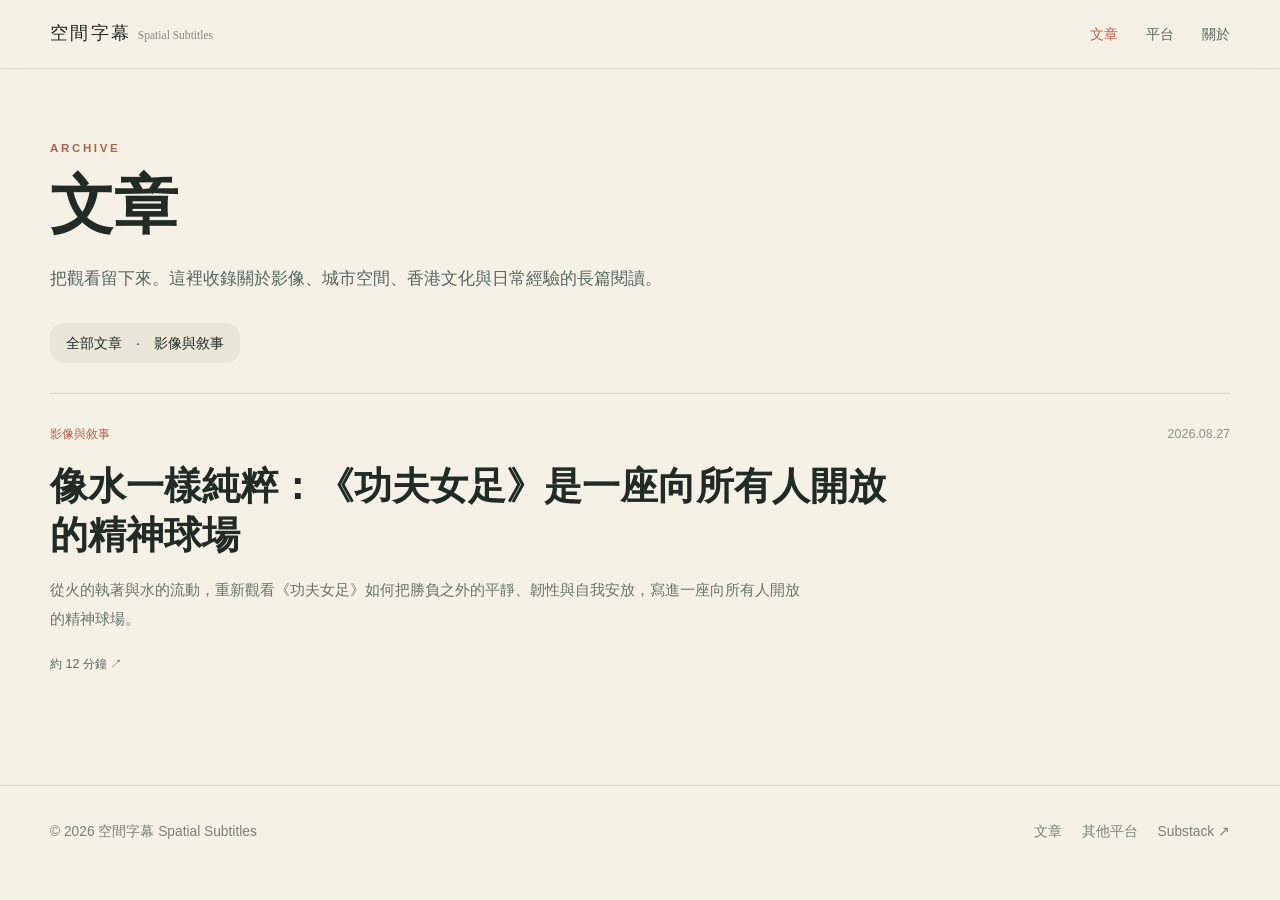
==== articles/index.html @ 1be53239 "Publish Spatial Subtitles static website" ====
<!doctype html><html lang="zh-Hant"><head><meta charset="utf-8"><meta name="viewport" content="width=device-width,initial-scale=1"><title>文章｜空間字幕 Spatial Subtitles</title><meta name="description" content="收錄關於影像、城市空間、香港文化與日常經驗的閱讀。"><link rel="icon" href="../favicon.svg" type="image/svg+xml"><link rel="stylesheet" href="../styles.css"><link rel="canonical" href="https://spatialsubtitles.net/articles/"></head><body><header class="site-header"><div class="wrap navbar"><a class="brand" href="../">空間字幕 <small>Spatial Subtitles</small></a><nav class="nav" aria-label="主要導覽"><a class="active" href="../articles/">文章</a><a href="../platforms/">平台</a><a href="../about/">關於</a></nav></div></header>
<main class="wrap"><header class="page-head"><p class="eyebrow">ARCHIVE</p><h1>文章</h1><p>把觀看留下來。這裡收錄關於影像、城市空間、香港文化與日常經驗的長篇閱讀。</p><div class="filter">全部文章　·　影像與敘事</div></header><section class="archive"><a class="article-card" href="kung-fu-women-soccer/"><div class="article-meta"><span>影像與敘事</span><time datetime="2026-08-27">2026.08.27</time></div><h3>像水一樣純粹：《功夫女足》是一座向所有人開放的精神球場</h3><p>從火的執著與水的流動，重新觀看《功夫女足》如何把勝負之外的平靜、韌性與自我安放，寫進一座向所有人開放的精神球場。</p><div class="read-time">約 12 分鐘 ↗</div></a></section></main><footer class="site-footer"><div class="wrap footer-inner"><span>© 2026 空間字幕 Spatial Subtitles</span><div class="footer-links"><a href="../articles/">文章</a><a href="../platforms/">其他平台</a><a href="https://substack.com/@spatialsubtitles" target="_blank" rel="noopener noreferrer">Substack ↗</a></div></div></footer></body></html>
---- styles.css ----
:root{
  --paper:#f6f1e7;--cream:#ece6da;--ink:#202b26;--forest:#355d4b;
  --moss:#56685f;--clay:#b45f43;--sage:#d9e3d3;--white:#fffdf7;
  --line:rgba(32,43,38,.13);--shadow:0 30px 80px rgba(42,66,55,.14)
}
*{box-sizing:border-box}
html{scroll-behavior:smooth}
body{margin:0;background:var(--paper);color:var(--ink);font-family:"Noto Sans TC","PingFang TC","Microsoft JhengHei",sans-serif;font-size:16px;line-height:1.7}
a{color:inherit;text-decoration:none}
img{display:block;max-width:100%;height:auto}
.serif,h1,h2,h3{font-family:"Noto Serif TC","Songti TC","PMingLiU",serif}
.wrap{width:min(1180px,calc(100% - 40px));margin-inline:auto}
.site-header{position:sticky;top:0;z-index:20;border-bottom:1px solid var(--line);background:rgba(246,241,231,.92);backdrop-filter:blur(14px)}
.navbar{display:flex;align-items:center;justify-content:space-between;min-height:68px}
.brand{font-family:"Noto Serif TC","Songti TC","PMingLiU",serif;font-size:1.1rem;letter-spacing:.13em}
.brand small{font-family:inherit;font-size:.72rem;letter-spacing:0;color:rgba(86,104,95,.75)}
.nav{display:flex;gap:28px;font-size:.9rem;color:var(--moss)}
.nav a:hover,.nav a:focus-visible,.nav .active{color:var(--clay)}
a:focus-visible{outline:3px solid rgba(180,95,67,.35);outline-offset:4px;border-radius:5px}
.eyebrow{margin:0;color:var(--clay);font-size:.72rem;font-weight:700;letter-spacing:.23em}
.hero{display:grid;grid-template-columns:1.08fr .92fr;gap:72px;align-items:center;padding-block:80px 88px}
.hero h1{margin:24px 0 0;font-size:clamp(3rem,5.4vw,5.2rem);line-height:1.08;letter-spacing:-.04em;font-weight:600}
.hero h1 span{color:var(--forest)}
.lede{max-width:610px;margin:28px 0 0;color:var(--moss);font-size:1.12rem;line-height:2}
.actions{display:flex;flex-wrap:wrap;gap:12px;margin-top:34px}
.button{display:inline-flex;align-items:center;justify-content:center;min-height:48px;padding:10px 24px;border:1px solid rgba(53,93,75,.28);border-radius:999px;font-size:.9rem;transition:transform .2s,background .2s}
.button:hover{transform:translateY(-2px)}
.button.primary{background:var(--forest);color:var(--white);border-color:var(--forest)}
.cover-frame{position:relative}
.cover-frame:before{content:"";position:absolute;inset:-15px;transform:translate(15px,15px);border-radius:34px;background:rgba(217,227,211,.72)}
.cover-frame img{position:relative;width:100%;border:1px solid var(--line);border-radius:28px;background:#fff;box-shadow:var(--shadow)}
.band{border-block:1px solid var(--line);background:var(--cream)}
.section{padding-block:72px}
.section-title{display:flex;align-items:end;justify-content:space-between;gap:24px;margin-bottom:32px}
.section h2,.page-head h1{margin:10px 0 0;font-size:clamp(2.5rem,5vw,4rem);line-height:1.16;font-weight:600}
.more{font-size:.88rem}
.article-card{display:block;border-top:1px solid var(--line);padding:30px 0}
.article-meta{display:flex;justify-content:space-between;gap:16px;color:var(--clay);font-size:.78rem}
.article-meta time{color:rgba(86,104,95,.68)}
.article-card h3{max-width:860px;margin:16px 0 0;font-size:clamp(1.8rem,3vw,2.55rem);line-height:1.28;font-weight:600}
.article-card p{max-width:760px;margin:16px 0 0;color:rgba(86,104,95,.9);font-size:.95rem;line-height:1.9}
.read-time{margin-top:20px;color:var(--moss);font-size:.78rem}
.article-card:hover h3{color:var(--forest)}
.podcast-grid{display:grid;grid-template-columns:.72fr 1.28fr;gap:30px}
.podcast-label,.podcast-detail{border-radius:28px;padding:40px}
.podcast-label{display:flex;flex-direction:column;justify-content:space-between;min-height:330px;background:var(--forest);color:var(--paper)}
.icon-disc{display:grid;place-items:center;width:52px;height:52px;border-radius:50%;background:rgba(255,255,255,.12);font-size:1.4rem}
.podcast-label small{display:block;margin-top:48px;color:rgba(246,241,231,.68);font-size:.72rem;letter-spacing:.22em}
.podcast-label h2{margin:8px 0 0;font-size:2.6rem}
.podcast-label p{margin:28px 0 0;color:rgba(246,241,231,.75);font-size:.9rem;line-height:1.9}
.podcast-detail{border:1px solid var(--line);background:rgba(255,253,247,.62)}
.podcast-detail .kicker{margin:0;color:var(--clay);font-size:.9rem}
.podcast-detail h3{max-width:760px;margin:14px 0 0;font-size:clamp(2rem,3.4vw,2.8rem);line-height:1.3}
.podcast-detail p{max-width:710px;margin:20px 0 0;color:rgba(86,104,95,.9);line-height:1.9}
.conversation{display:grid;grid-template-columns:.85fr 1.15fr;gap:70px;align-items:start}
.conversation h2{margin-top:14px}
.platform-card{display:flex;align-items:center;gap:18px;min-height:116px;padding:24px;border:1px solid var(--line);border-radius:24px;background:rgba(255,253,247,.72);transition:transform .2s,background .2s}
.platform-card:hover{transform:translateY(-2px);background:var(--white)}
.platform-card .symbol{color:var(--clay);font-size:1.4rem}
.platform-card h3{margin:0;font-size:1.3rem}
.platform-card p{margin:5px 0 0;color:rgba(86,104,95,.78);font-size:.82rem}
.arrow{margin-left:auto}
.page-head{padding-block:70px 30px}
.page-head p:not(.eyebrow){max-width:720px;margin:20px 0 0;color:var(--moss);font-size:1.06rem;line-height:1.9}
.filter{display:inline-flex;margin-top:28px;padding:8px 16px;border-radius:14px;background:var(--cream);font-size:.9rem}
.archive{padding-bottom:80px}
.platforms{display:grid;gap:14px;padding:24px 0 90px}
.platform-entry{display:flex;align-items:center;gap:20px;padding:25px 28px;border:1px solid var(--line);border-radius:24px;background:rgba(255,253,247,.6);transition:background .2s,transform .2s}
.platform-entry:hover{background:var(--white);transform:translateY(-2px)}
.platform-icon{display:grid;place-items:center;width:56px;height:56px;flex:0 0 56px;border-radius:16px;background:rgba(217,227,211,.62);color:var(--forest);font-size:1.45rem}
.platform-entry h2{margin:0;font-size:1.5rem}
.platform-entry p{margin:4px 0 0;color:rgba(86,104,95,.82);font-size:.9rem}
.platform-link{margin-left:auto;color:var(--clay);font-size:.86rem;white-space:nowrap}
.about-grid{display:grid;grid-template-columns:.82fr 1.18fr;gap:70px;align-items:start;padding-block:72px 90px}
.about-grid img{border:1px solid var(--line);border-radius:28px}
.about-copy{padding-top:25px}
.about-copy h1{margin:12px 0 28px;font-size:clamp(2.8rem,5vw,4rem)}
.prose{color:#38483f;font-size:1.05rem;line-height:2}
.prose p{margin:0 0 24px}
.prose blockquote{margin:40px 0;border-left:3px solid var(--clay);padding:8px 0 8px 24px;color:var(--forest);font-family:"Noto Serif TC","Songti TC","PMingLiU",serif;font-size:1.38rem;line-height:1.75}
.article-head{max-width:980px;margin:auto;padding:70px 20px 48px;text-align:center}
.back{display:inline-block;color:var(--moss);font-size:.88rem}
.article-head .eyebrow{margin-top:44px}
.article-head h1{margin:18px 0 0;font-size:clamp(2.5rem,5.5vw,4.2rem);line-height:1.25}
.article-head .summary{max-width:780px;margin:24px auto 0;color:var(--moss);font-size:1.05rem;line-height:1.9}
.article-head .date{margin-top:24px;color:rgba(86,104,95,.68);font-size:.86rem}
.read-box{max-width:850px;margin:0 auto 90px;padding:34px;border:1px solid var(--line);border-radius:28px;background:var(--cream)}
.read-box h2{margin:8px 0 20px;font-size:2rem}
.read-links{display:grid;grid-template-columns:1fr 1fr;gap:12px}
.read-link{display:flex;align-items:center;gap:10px;padding:15px 18px;border:1px solid var(--line);border-radius:16px;background:rgba(255,255,255,.6)}
.read-link:hover{background:#fff}
.read-link span:last-child{margin-left:auto}
.site-footer{border-top:1px solid var(--line)}
.footer-inner{display:flex;justify-content:space-between;gap:24px;padding-block:34px;color:rgba(86,104,95,.8);font-size:.86rem}
.footer-links{display:flex;flex-wrap:wrap;gap:20px}
@media(max-width:800px){
  .wrap{width:min(100% - 32px,1180px)}
  .brand small{display:none}.nav{gap:16px}
  .hero{grid-template-columns:1fr;gap:44px;padding-block:50px 66px}
  .hero h1{font-size:clamp(2.7rem,12vw,4rem)}
  .podcast-grid,.conversation,.about-grid{grid-template-columns:1fr;gap:28px}
  .podcast-label{min-height:260px}.podcast-label,.podcast-detail{padding:28px}
  .conversation{gap:30px}.section{padding-block:56px}
  .about-grid{padding-block:48px 70px}.about-copy{padding-top:0}
  .platform-entry{align-items:flex-start;padding:20px}
  .platform-link{font-size:0}.platform-link:after{content:"↗";font-size:1rem}
}
@media(max-width:520px){
  .navbar{min-height:62px}.brand{font-size:1rem;letter-spacing:.08em}.nav{gap:13px;font-size:.84rem}
  .hero{padding-top:38px}.hero h1 br{display:none}.lede{font-size:1rem}
  .cover-frame:before{inset:-8px;transform:translate(8px,8px)}
  .section-title{align-items:flex-start}.more{display:none}
  .podcast-label h2{font-size:2.2rem}
  .read-links{grid-template-columns:1fr}.read-box{margin-inline:16px;padding:24px}
  .platform-entry{gap:14px}.platform-icon{width:46px;height:46px;flex-basis:46px}
  .platform-entry h2{font-size:1.3rem}.platform-entry p{font-size:.82rem}
  .footer-inner{flex-direction:column}
}
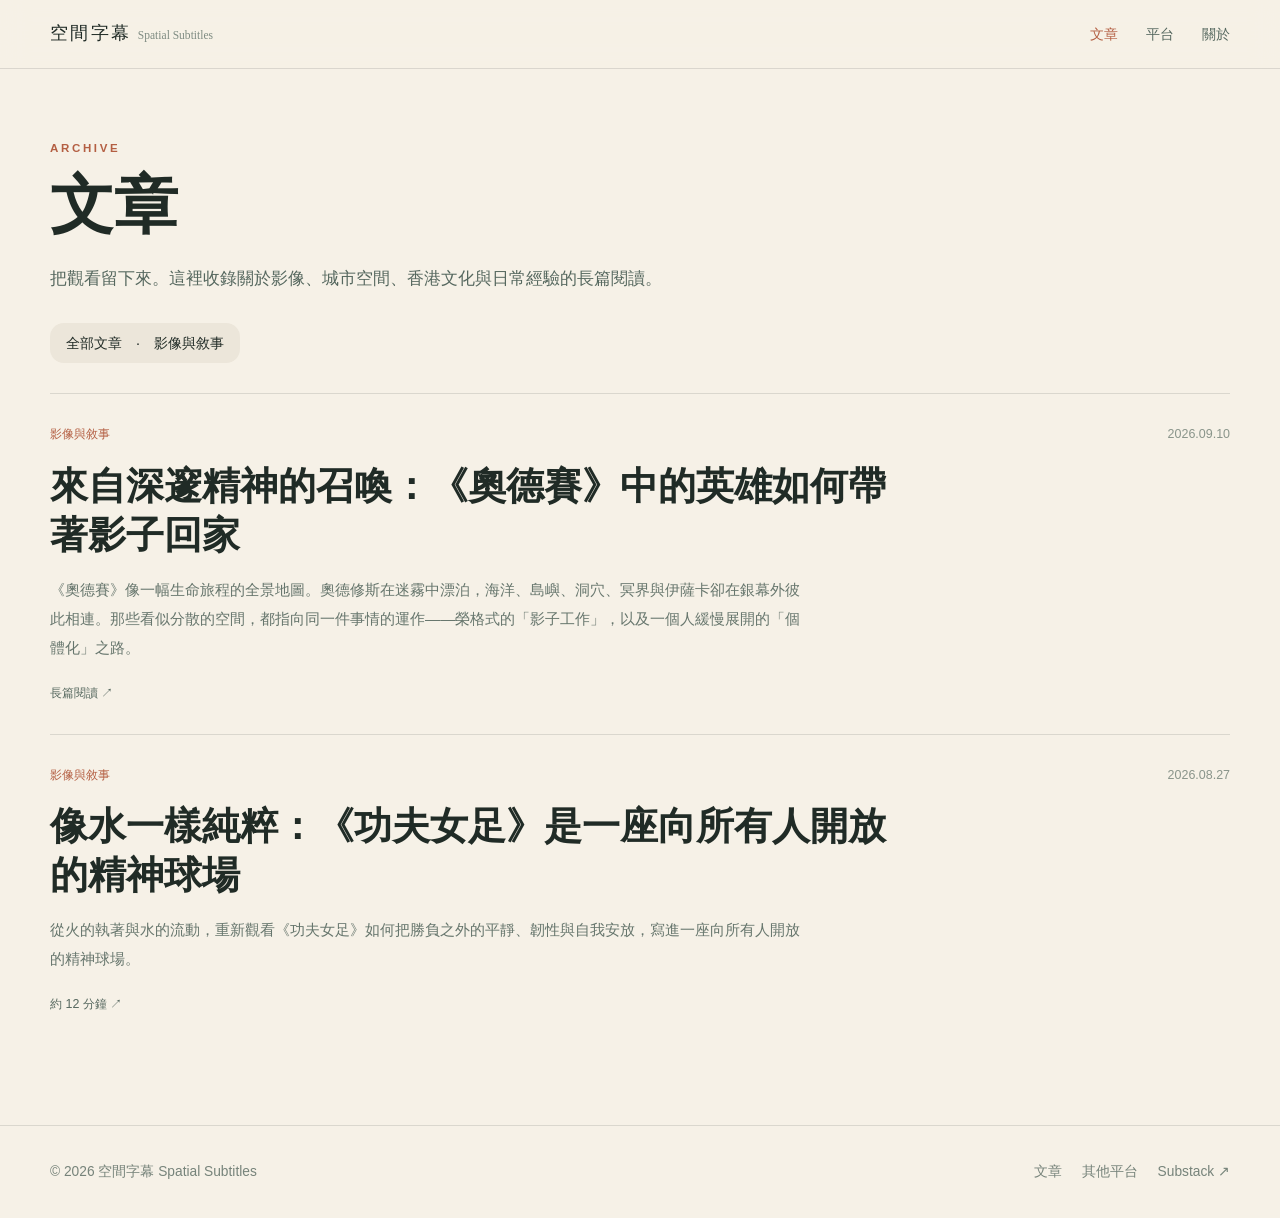
==== commit 0b5f2b1a: "Add Odyssey article to archive" ====
--- a/articles/index.html
+++ b/articles/index.html
@@ -1,2 +1,2 @@
 <!doctype html><html lang="zh-Hant"><head><meta charset="utf-8"><meta name="viewport" content="width=device-width,initial-scale=1"><title>文章｜空間字幕 Spatial Subtitles</title><meta name="description" content="收錄關於影像、城市空間、香港文化與日常經驗的閱讀。"><link rel="icon" href="../favicon.svg" type="image/svg+xml"><link rel="stylesheet" href="../styles.css"><link rel="canonical" href="https://spatialsubtitles.net/articles/"></head><body><header class="site-header"><div class="wrap navbar"><a class="brand" href="../">空間字幕 <small>Spatial Subtitles</small></a><nav class="nav" aria-label="主要導覽"><a class="active" href="../articles/">文章</a><a href="../platforms/">平台</a><a href="../about/">關於</a></nav></div></header>
-<main class="wrap"><header class="page-head"><p class="eyebrow">ARCHIVE</p><h1>文章</h1><p>把觀看留下來。這裡收錄關於影像、城市空間、香港文化與日常經驗的長篇閱讀。</p><div class="filter">全部文章　·　影像與敘事</div></header><section class="archive"><a class="article-card" href="kung-fu-women-soccer/"><div class="article-meta"><span>影像與敘事</span><time datetime="2026-08-27">2026.08.27</time></div><h3>像水一樣純粹：《功夫女足》是一座向所有人開放的精神球場</h3><p>從火的執著與水的流動，重新觀看《功夫女足》如何把勝負之外的平靜、韌性與自我安放，寫進一座向所有人開放的精神球場。</p><div class="read-time">約 12 分鐘 ↗</div></a></section></main><footer class="site-footer"><div class="wrap footer-inner"><span>© 2026 空間字幕 Spatial Subtitles</span><div class="footer-links"><a href="../articles/">文章</a><a href="../platforms/">其他平台</a><a href="https://substack.com/@spatialsubtitles" target="_blank" rel="noopener noreferrer">Substack ↗</a></div></div></footer></body></html>+<main class="wrap"><header class="page-head"><p class="eyebrow">ARCHIVE</p><h1>文章</h1><p>把觀看留下來。這裡收錄關於影像、城市空間、香港文化與日常經驗的長篇閱讀。</p><div class="filter">全部文章　·　影像與敘事</div></header><section class="archive"><a class="article-card" href="odyssey-shadow-home/"><div class="article-meta"><span>影像與敘事</span><time datetime="2026-09-10">2026.09.10</time></div><h3>來自深邃精神的召喚：《奧德賽》中的英雄如何帶著影子回家</h3><p>《奧德賽》像一幅生命旅程的全景地圖。奧德修斯在迷霧中漂泊，海洋、島嶼、洞穴、冥界與伊薩卡卻在銀幕外彼此相連。那些看似分散的空間，都指向同一件事情的運作——榮格式的「影子工作」，以及一個人緩慢展開的「個體化」之路。</p><div class="read-time">長篇閱讀 ↗</div></a><a class="article-card" href="kung-fu-women-soccer/"><div class="article-meta"><span>影像與敘事</span><time datetime="2026-08-27">2026.08.27</time></div><h3>像水一樣純粹：《功夫女足》是一座向所有人開放的精神球場</h3><p>從火的執著與水的流動，重新觀看《功夫女足》如何把勝負之外的平靜、韌性與自我安放，寫進一座向所有人開放的精神球場。</p><div class="read-time">約 12 分鐘 ↗</div></a></section></main><footer class="site-footer"><div class="wrap footer-inner"><span>© 2026 空間字幕 Spatial Subtitles</span><div class="footer-links"><a href="../articles/">文章</a><a href="../platforms/">其他平台</a><a href="https://substack.com/@spatialsubtitles" target="_blank" rel="noopener noreferrer">Substack ↗</a></div></div></footer></body></html>
--- a/styles.css
+++ b/styles.css
@@ -64,11 +64,20 @@
 .page-head p:not(.eyebrow){max-width:720px;margin:20px 0 0;color:var(--moss);font-size:1.06rem;line-height:1.9}
 .filter{display:inline-flex;margin-top:28px;padding:8px 16px;border-radius:14px;background:var(--cream);font-size:.9rem}
 .archive{padding-bottom:80px}
-.platforms{display:grid;gap:14px;padding:24px 0 90px}
+.platform-directory{display:grid;gap:58px;padding:24px 0 90px}
+.platform-category{display:grid;grid-template-columns:220px 1fr;gap:40px;align-items:start;padding-top:30px;border-top:1px solid var(--line)}
+.platform-category-head{position:sticky;top:96px}
+.category-number{display:block;margin-bottom:18px;color:rgba(86,104,95,.55);font-family:"Noto Serif TC","Songti TC","PMingLiU",serif;font-size:.85rem;letter-spacing:.16em}
+.platform-category-head h2{margin:8px 0 0;font-size:2.2rem;line-height:1.2}
+.platform-category-head>p:last-child{margin:14px 0 0;color:rgba(86,104,95,.82);font-size:.88rem;line-height:1.8}
+.platform-list{display:grid;gap:14px}
 .platform-entry{display:flex;align-items:center;gap:20px;padding:25px 28px;border:1px solid var(--line);border-radius:24px;background:rgba(255,253,247,.6);transition:background .2s,transform .2s}
-.platform-entry:hover{background:var(--white);transform:translateY(-2px)}
+a.platform-entry:hover{background:var(--white);transform:translateY(-2px)}
 .platform-icon{display:grid;place-items:center;width:56px;height:56px;flex:0 0 56px;border-radius:16px;background:rgba(217,227,211,.62);color:var(--forest);font-size:1.45rem}
-.platform-entry h2{margin:0;font-size:1.5rem}
+.platform-entry h2,.platform-entry h3{margin:0;font-size:1.5rem}
+.platform-entry.primary-platform{border-color:rgba(53,93,75,.28);background:rgba(217,227,211,.38)}
+.platform-entry.pending{cursor:default;opacity:.7}
+.platform-entry.pending .platform-link{color:var(--moss)}
 .platform-entry p{margin:4px 0 0;color:rgba(86,104,95,.82);font-size:.9rem}
 .platform-link{margin-left:auto;color:var(--clay);font-size:.86rem;white-space:nowrap}
 .about-grid{display:grid;grid-template-columns:.82fr 1.18fr;gap:70px;align-items:start;padding-block:72px 90px}
@@ -102,6 +111,7 @@
   .podcast-label{min-height:260px}.podcast-label,.podcast-detail{padding:28px}
   .conversation{gap:30px}.section{padding-block:56px}
   .about-grid{padding-block:48px 70px}.about-copy{padding-top:0}
+  .platform-category{grid-template-columns:1fr;gap:20px}.platform-category-head{position:static}
   .platform-entry{align-items:flex-start;padding:20px}
   .platform-link{font-size:0}.platform-link:after{content:"↗";font-size:1rem}
 }
@@ -113,6 +123,6 @@
   .podcast-label h2{font-size:2.2rem}
   .read-links{grid-template-columns:1fr}.read-box{margin-inline:16px;padding:24px}
   .platform-entry{gap:14px}.platform-icon{width:46px;height:46px;flex-basis:46px}
-  .platform-entry h2{font-size:1.3rem}.platform-entry p{font-size:.82rem}
+  .platform-entry h2,.platform-entry h3{font-size:1.3rem}.platform-entry p{font-size:.82rem}
   .footer-inner{flex-direction:column}
 }
